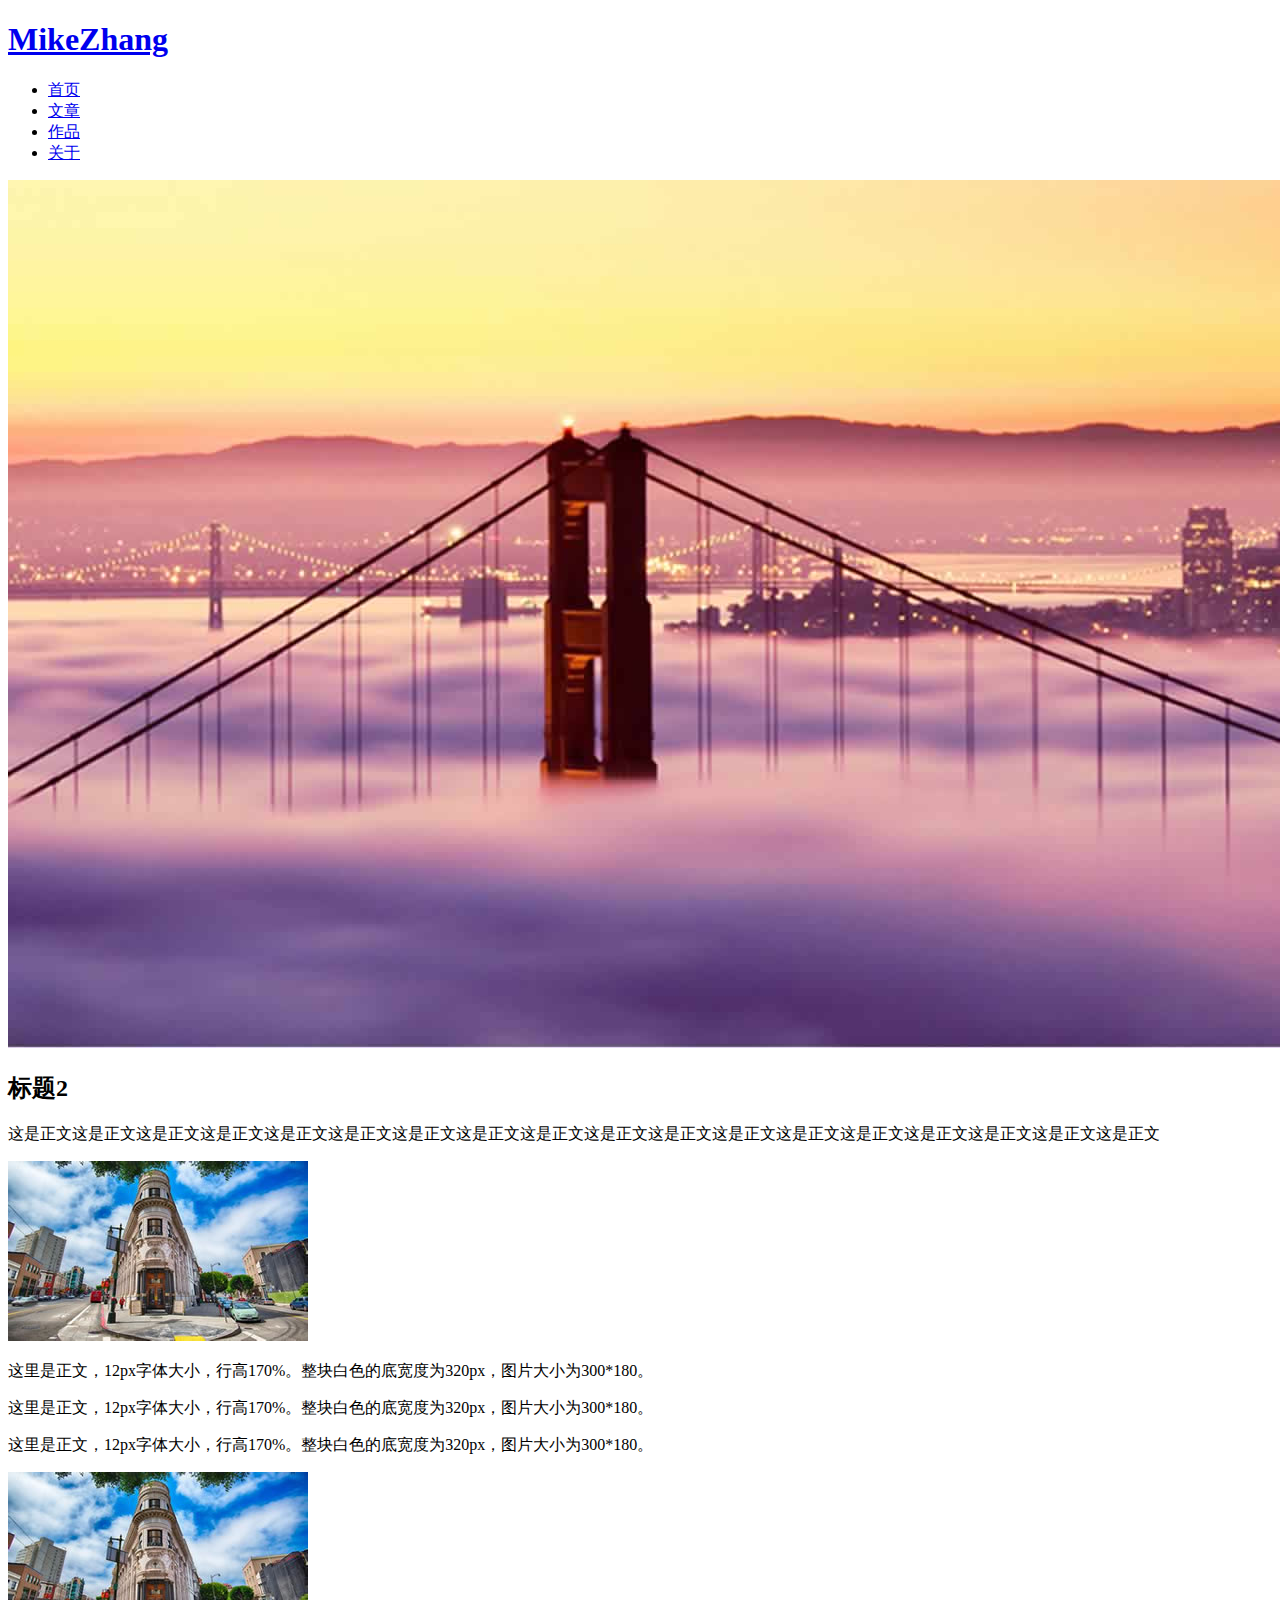
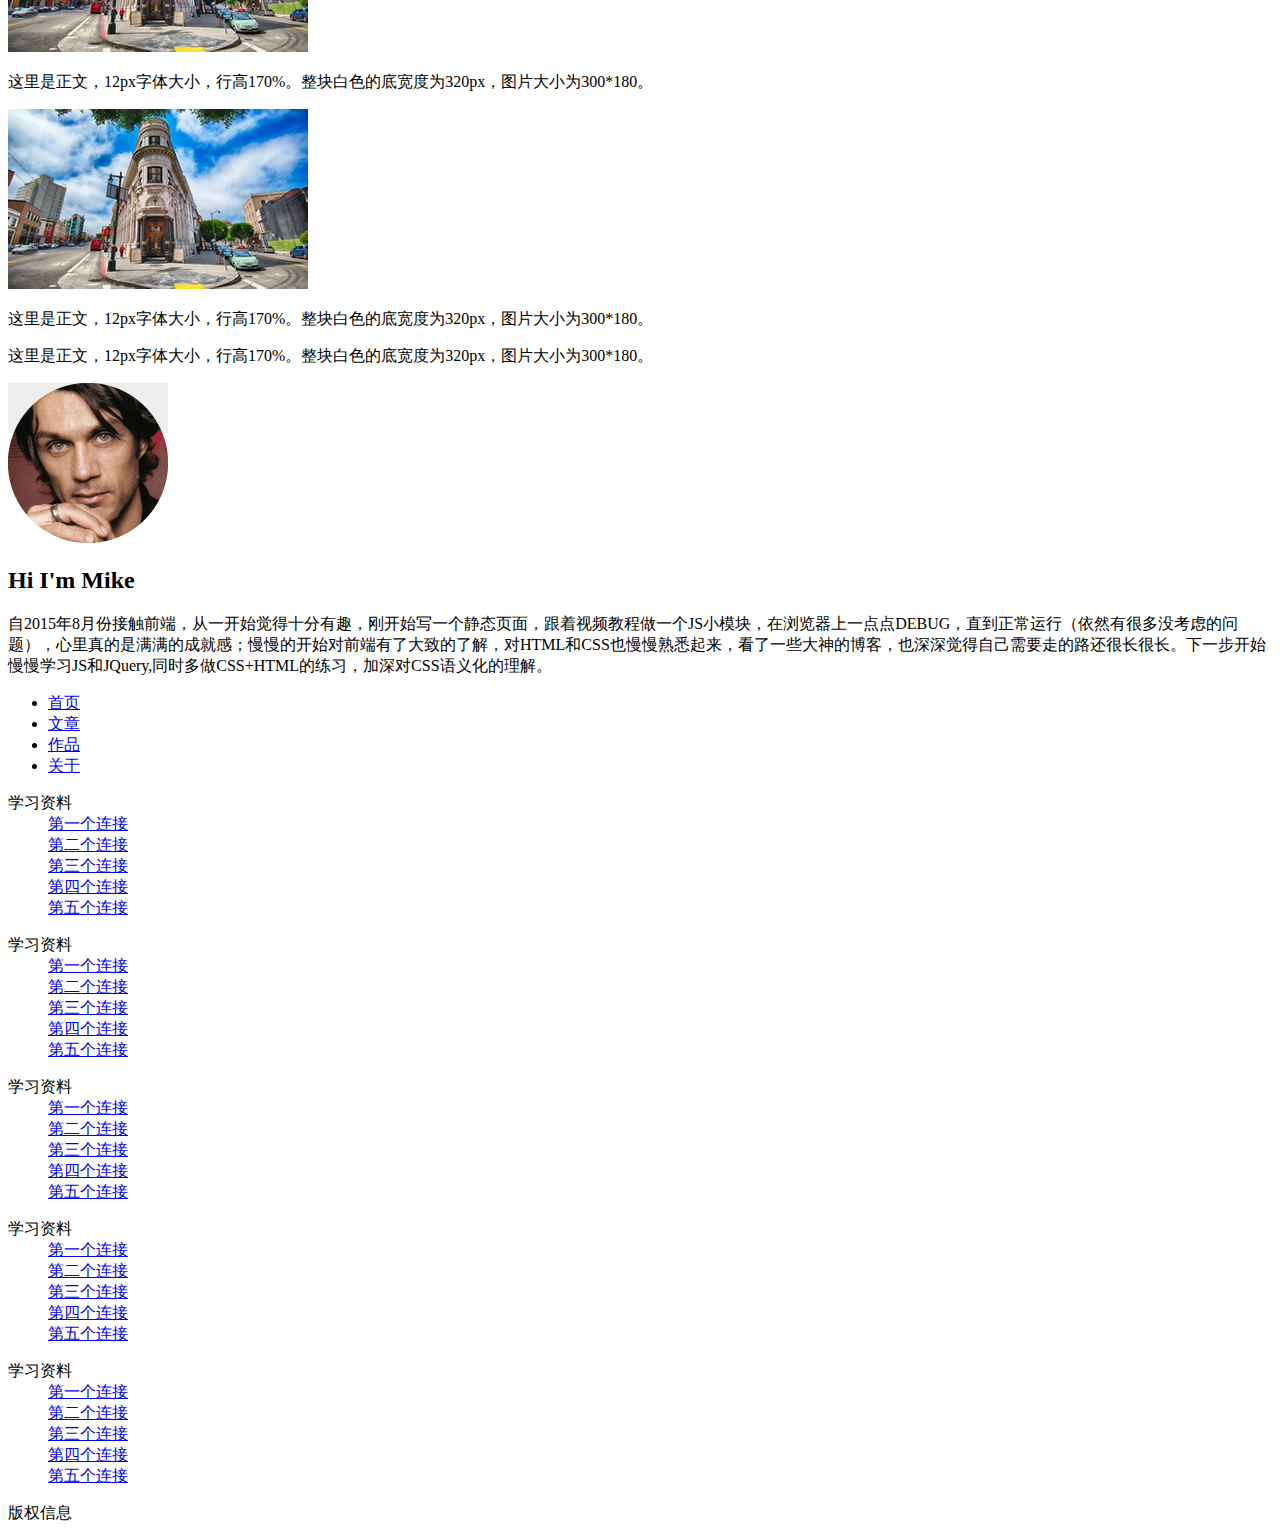
==== index.html @ 842303e6 "index.html finished" ====
<!DOCTYPE html>
<html lang="zh">
<head>
	<meta charset="UTF-8">
	<link rel="stylesheet" type="text/css" href="css/style.css">
	<title>首页</title>
</head>
<body>
	<!--header开始-->
	<div class="header">
		<div class="wrap">
			<h1><a href="index.html">MikeZhang</a></h1>
			<ul class="nav">
				<li><a href="#">首页</a></li>
				<li><a href="#">文章</a></li>
				<li><a href="#">作品</a></li>
				<li><a href="#">关于</a></li>
			</ul>
		</div>
		<a class="github" href="https://github.com/MikeZhangcc" title="GitHub"></a>
	</div>
	<!--header结束-->
	<!--banner开始-->
	<div class="banner">
		<img src="img/banner-bg.jpg" alt="banner背景">
		<!--添加包裹层使段落与标题对齐-->
		<div class="wrap">
			<div class="banner-note">
				<h2>标题2</h2>
				<p>这是正文这是正文这是正文这是正文这是正文这是正文这是正文这是正文这是正文这是正文这是正文这是正文这是正文这是正文这是正文这是正文这是正文这是正文</p>
			</div>
		</div>
	</div>
	<!--banner结束-->
	<!--panel开始-->
	<div class="center-panel">
		<div class="wrap-panel">
			<div class="show-panel space">
				<img src="img/panel01.jpg">
				<div class="note-panel">
					<p>这里是正文，12px字体大小，行高170%。整块白色的底宽度为320px，图片大小为300*180。</p>
					<p>这里是正文，12px字体大小，行高170%。整块白色的底宽度为320px，图片大小为300*180。</p>
					<p>这里是正文，12px字体大小，行高170%。整块白色的底宽度为320px，图片大小为300*180。</p>
				</div>
			</div>
			<div class="show-panel space">
				<img src="img/panel01.jpg">
				<div class="note-panel">
					<p>这里是正文，12px字体大小，行高170%。整块白色的底宽度为320px，图片大小为300*180。</p>
				</div>
			</div>
			<div class="show-panel">
				<img src="img/panel01.jpg">
				<div class="note-panel">
					<p>这里是正文，12px字体大小，行高170%。整块白色的底宽度为320px，图片大小为300*180。</p>
					<p>这里是正文，12px字体大小，行高170%。整块白色的底宽度为320px，图片大小为300*180。</p>
				</div>
			</div>
		</div>
	</div>
	<!--panel结束-->
	<!--introduce开始-->
	<div class="introduce">
		<div class="intro-photo">
			<img src="img/icon-introduce.png">
		</div>
		<h2>Hi I'm Mike</h2>
		<p>自2015年8月份接触前端，从一开始觉得十分有趣，刚开始写一个静态页面，跟着视频教程做一个JS小模块，在浏览器上一点点DEBUG，直到正常运行（依然有很多没考虑的问题），心里真的是满满的成就感；慢慢的开始对前端有了大致的了解，对HTML和CSS也慢慢熟悉起来，看了一些大神的博客，也深深觉得自己需要走的路还很长很长。下一步开始慢慢学习JS和JQuery,同时多做CSS+HTML的练习，加深对CSS语义化的理解。</p>
	</div>
	<!--introduce结束-->
	<!--footer开始-->
	<div class="footer">
		<div class="footer-nav">
			<ul>
				<li><a href="#">首页</a></li>
				<li><a href="#">文章</a></li>
				<li><a href="#">作品</a></li>
				<li><a href="#">关于</a></li>
			</ul>
		</div>
		<div class="footer-link clearfix">
			<dl>
				<dt>学习资料</dt>
				<dd><a href="#">第一个连接</a></dd>
				<dd><a href="#">第二个连接</a></dd>
				<dd><a href="#">第三个连接</a></dd>
				<dd><a href="#">第四个连接</a></dd>
				<dd><a href="#">第五个连接</a></dd>
			</dl>
			<dl>
				<dt>学习资料</dt>
				<dd><a href="#">第一个连接</a></dd>
				<dd><a href="#">第二个连接</a></dd>
				<dd><a href="#">第三个连接</a></dd>
				<dd><a href="#">第四个连接</a></dd>
				<dd><a href="#">第五个连接</a></dd>
			</dl>
			<dl>
				<dt>学习资料</dt>
				<dd><a href="#">第一个连接</a></dd>
				<dd><a href="#">第二个连接</a></dd>
				<dd><a href="#">第三个连接</a></dd>
				<dd><a href="#">第四个连接</a></dd>
				<dd><a href="#">第五个连接</a></dd>
			</dl>
			<dl>
				<dt>学习资料</dt>
				<dd><a href="#">第一个连接</a></dd>
				<dd><a href="#">第二个连接</a></dd>
				<dd><a href="#">第三个连接</a></dd>
				<dd><a href="#">第四个连接</a></dd>
				<dd><a href="#">第五个连接</a></dd>
			</dl>
			<dl>
				<dt>学习资料</dt>
				<dd><a href="#">第一个连接</a></dd>
				<dd><a href="#">第二个连接</a></dd>
				<dd><a href="#">第三个连接</a></dd>
				<dd><a href="#">第四个连接</a></dd>
				<dd><a href="#">第五个连接</a></dd>
			</dl>
		</div>
		<div class="copyright">
		<span>版权信息</span>
		<a class="footer-github" href="https://github.com/MikeZhangcc" title="GitHub"></a>
		</div>
	</div>
	<!--footer结束-->
</body>
</html>
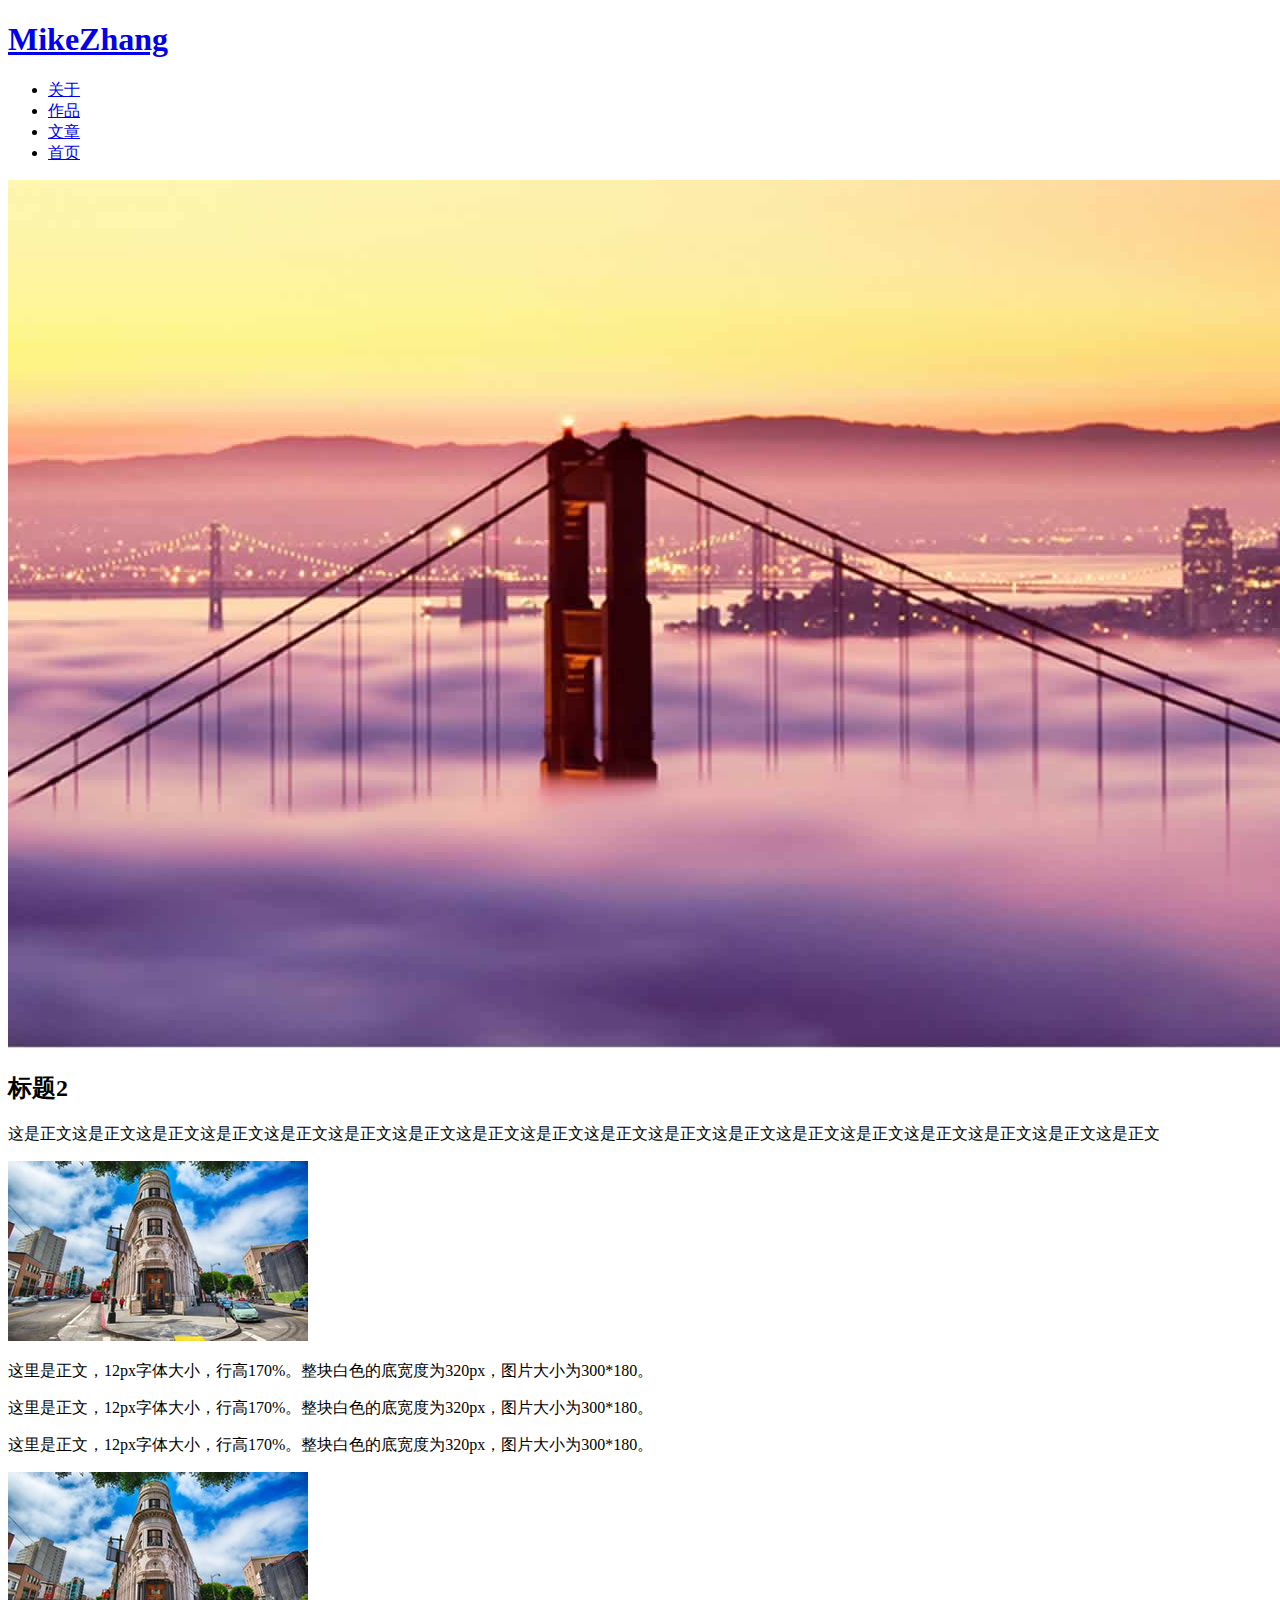
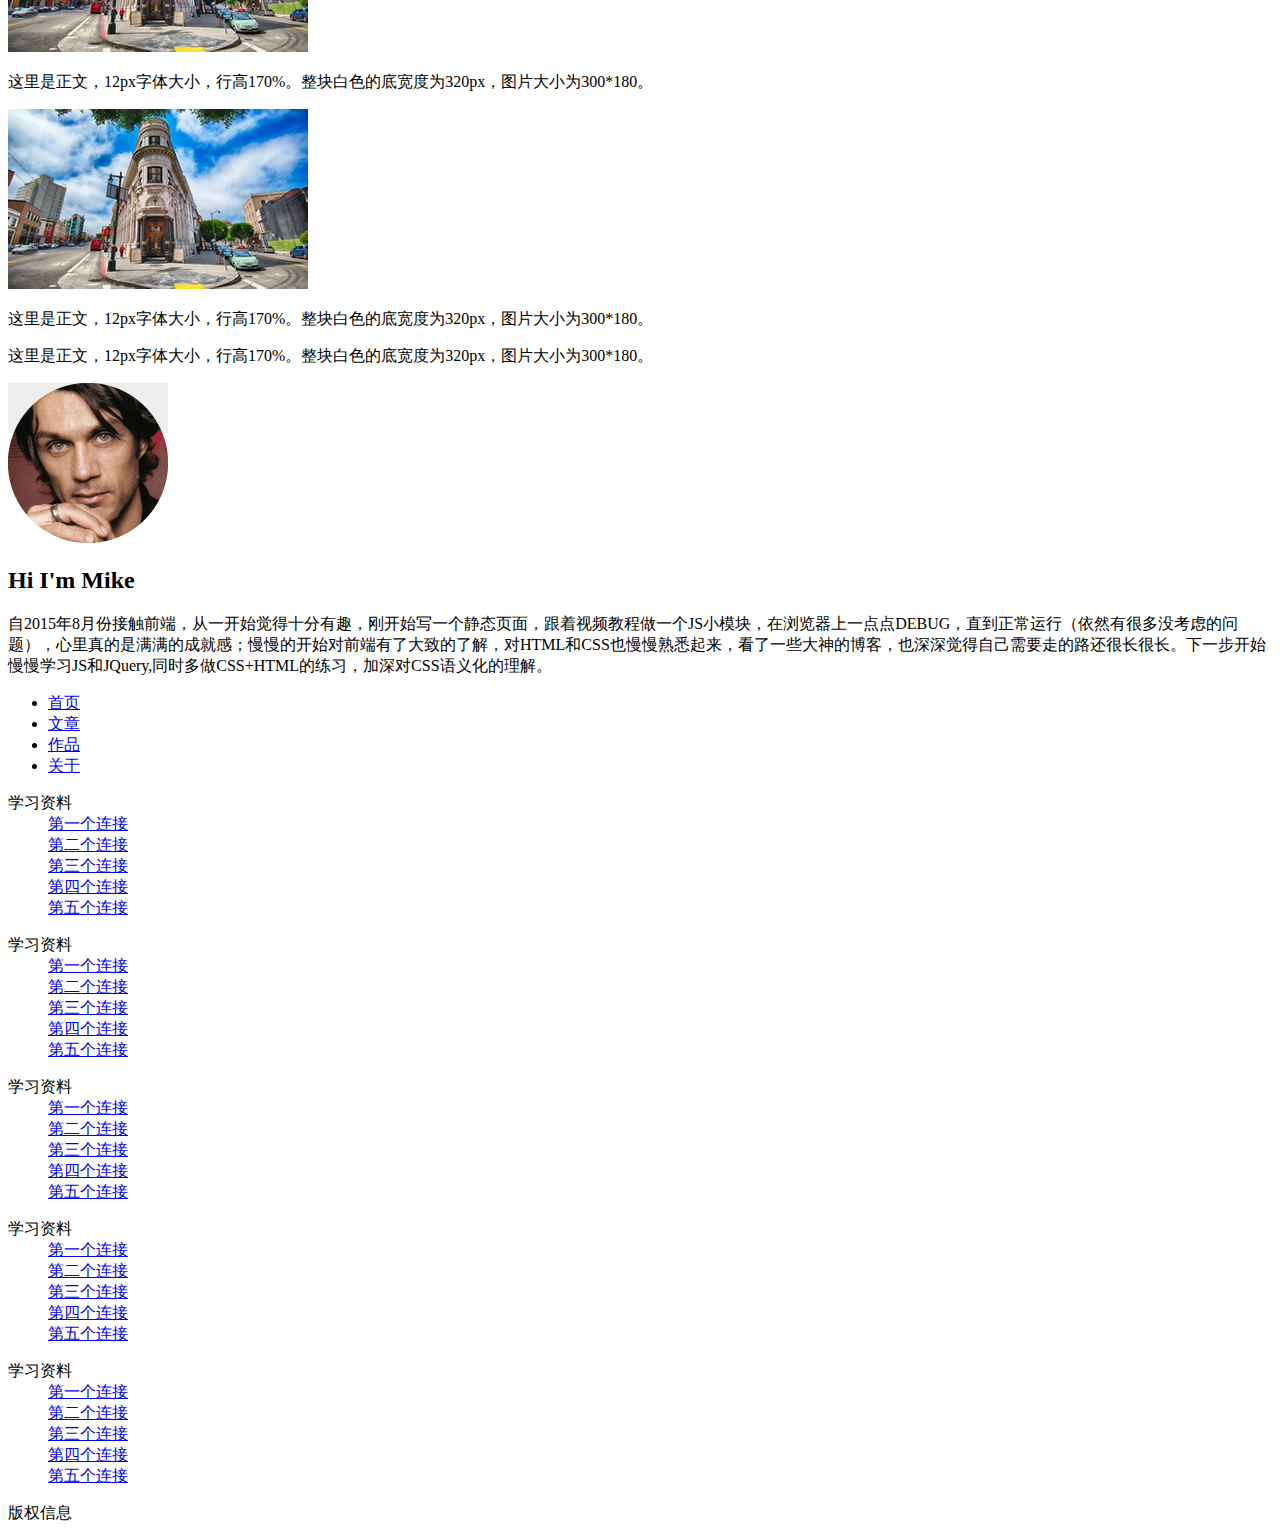
==== commit ede2dace: "blog.html完成" ====
--- a/index.html
+++ b/index.html
@@ -11,10 +11,10 @@
 		<div class="wrap">
 			<h1><a href="index.html">MikeZhang</a></h1>
 			<ul class="nav">
-				<li><a href="#">首页</a></li>
-				<li><a href="#">文章</a></li>
-				<li><a href="#">作品</a></li>
-				<li><a href="#">关于</a></li>
+				<li><a href="about.html">关于</a></li>
+				<li><a href="gallery.html">作品</a></li>
+				<li><a href="blog.html">文章</a></li>
+				<li><a href="index.html">首页</a></li>
 			</ul>
 		</div>
 		<a class="github" href="https://github.com/MikeZhangcc" title="GitHub"></a>
